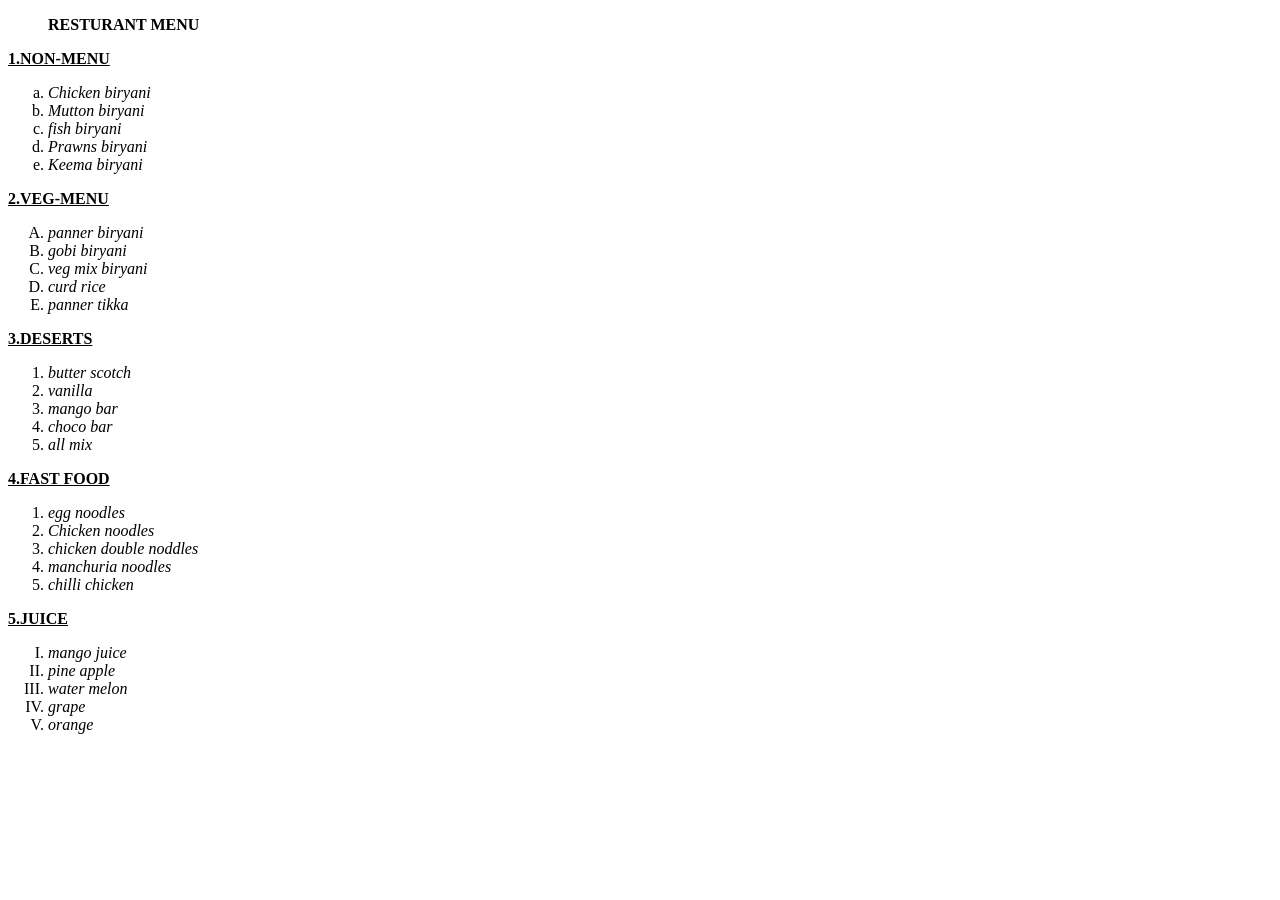
==== TASK-1-23-JUNE/index.html @ 6c1e8791 "menu card" ====
<!DOCTYPE html>
<html >
<head>
    <meta >
    <meta >
    <title>RESTURANT MENU></title>
</head><B><UL>RESTURANT MENU</UL></B>
<body>
<U><b>1.NON-MENU    </b></U>
    <ol type ="a"><li><i>Chicken biryani</i></li>
        <li><i>Mutton biryani</i></li>
        <li><i>fish biryani</i></li>
        <li><i>Prawns biryani</i></li>
        <li><i>Keema biryani</i></li>
    </ol>
    <U><B>2.VEG-MENU</B></U>
    <ol type="A">
        <li><i>panner biryani </i></li>
        <li><i>gobi biryani</i></li>
        <li><i>veg mix  biryani</i></li>
        <li><i>curd rice
        </i></li>
        <li><i>panner tikka
        </i></li>
    </OL>
<u><b>3.DESERTS
</b></u>
<ol type="1">
    <li><i>butter scotch</i></li>
    <li><i>vanilla </i></li>
    <li><i>mango bar</i></li>
    <li><i>choco bar</i></li>
    <li><i>all mix</i></li>
</ol>
<u><b>4.FAST FOOD</b></u>
<OL type =" i">
    <li><i>egg noodles</i></li>
    <li><i>Chicken noodles</i></li>
    <li><i>chicken double noddles</i></li>
    <li><i>manchuria noodles</i></li>
    <li><i>chilli chicken</i></li>
</OL>
<u><b>5.JUICE</b></u>
<OL type  ="I">
    <li><i>mango juice</i></li>
    <li><i> pine apple</i></li>
    <li><i>water melon</i></li>
    <li><i>grape </i></li>
    <li><i>orange</i></li>
</OL>
</body>
</html>
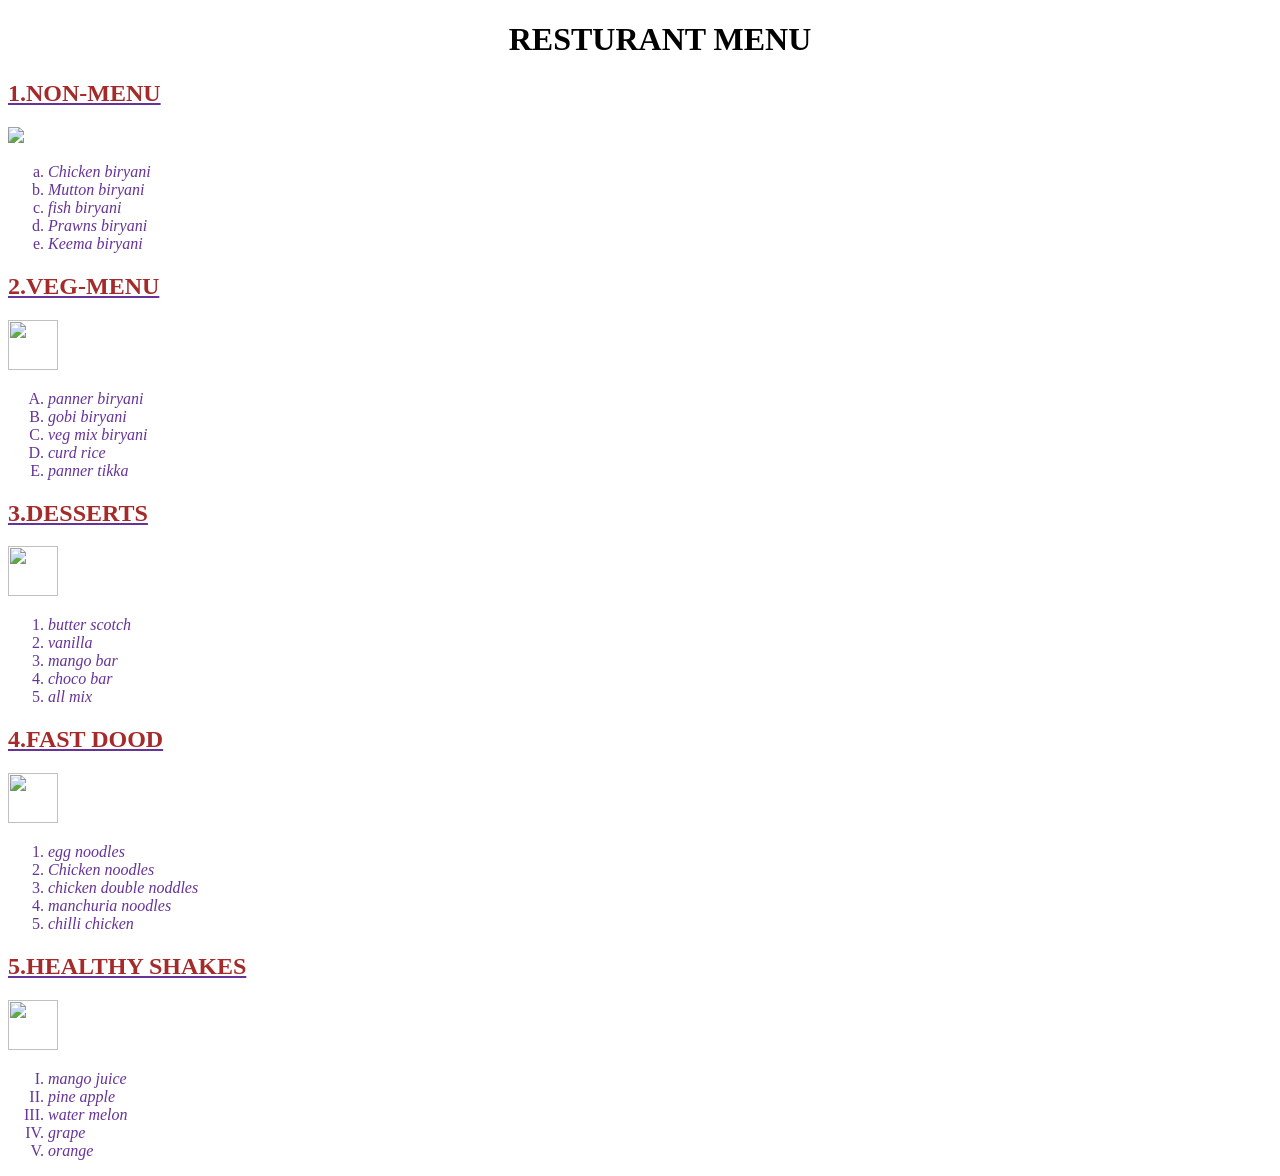
==== commit c8a8b3e0: "css menu card" ====
--- a/TASK-1-23-JUNE/index.html
+++ b/TASK-1-23-JUNE/index.html
@@ -4,16 +4,49 @@
     <meta >
     <meta >
     <title>RESTURANT MENU></title>
-</head><B><UL>RESTURANT MENU</UL></B>
+
+<style>
+   *{
+
+color:rebeccapurple
+
+
+    }
+    h1{
+        text-align: center;
+    }
+
+
+   h2{color:brown
+}
+
+  ol { color:blue
+   }
+
+
+  h1 {color:black
+
+   }
+</style>
+
+    <style>
+        body{
+         background-image:url("https://encrypted-tbn0.gstatic.com/images?q=tbn:ANd9GcQ1Ra7sXWMcAinPMjbKsNglqmDec_RC0EJmTRk955MvOcbYh6BPwFZiAZM&s=10");
+        background: size 800px 500px;
+        }
+        
+         </style>
+</head> <B><UL><h1>RESTURANT MENU</h1></UL></B>
 <body>
-<U><b>1.NON-MENU    </b></U>
-    <ol type ="a"><li><i>Chicken biryani</i></li>
+<U><h2>1.NON-MENU </h2>  <img src="https://www.shutterstock.com/image-photo/madurai-india-nov-4-2020-260nw-1852796557.jpg" height==50px  width=50px></U>
+    <ol type ="a">
+        <li><i>Chicken biryani</i></li>
         <li><i>Mutton biryani</i></li>
         <li><i>fish biryani</i></li>
         <li><i>Prawns biryani</i></li>
         <li><i>Keema biryani</i></li>
     </ol>
-    <U><B>2.VEG-MENU</B></U>
+    <U><h2>2.VEG-MENU</h2> <img src="https://encrypted-tbn0.gstatic.com/images?q=tbn:ANd9GcRPQZGg0JxbSuF6BFNQLVzyWjl_90fHPf3LufpRtG7yMw&s=10" height="50px" width="50px"></U>
     <ol type="A">
         <li><i>panner biryani </i></li>
         <li><i>gobi biryani</i></li>
@@ -23,8 +56,8 @@
         <li><i>panner tikka
         </i></li>
     </OL>
-<u><b>3.DESERTS
-</b></u>
+<u><h2>3.DESSERTS</h2><img src="https://encrypted-tbn0.gstatic.com/images?q=tbn:ANd9GcQlG3Lv7AUKhdYmB5bO7H9Ren4pj21VwymiNwt3biLVZw&s" height="50px" width="50px">
+</u>
 <ol type="1">
     <li><i>butter scotch</i></li>
     <li><i>vanilla </i></li>
@@ -32,7 +65,7 @@
     <li><i>choco bar</i></li>
     <li><i>all mix</i></li>
 </ol>
-<u><b>4.FAST FOOD</b></u>
+<u><H2>4.FAST DOOD</H2><img src="https://encrypted-tbn0.gstatic.com/images?q=tbn:ANd9GcStE83zojxjWfS13oTTfAgCKuyCuJeQsJNG-B7WtuY06q3QzsOKnvhsNsfm&s=10" height=50px width=50px></u>
 <OL type =" i">
     <li><i>egg noodles</i></li>
     <li><i>Chicken noodles</i></li>
@@ -40,7 +73,7 @@
     <li><i>manchuria noodles</i></li>
     <li><i>chilli chicken</i></li>
 </OL>
-<u><b>5.JUICE</b></u>
+<u><h2>5.HEALTHY SHAKES</h2> <img src ="https://encrypted-tbn0.gstatic.com/images?q=tbn:ANd9GcQeCrySa5rbw_h8VV30miHuZc0fkhZL1MgZAl9LcruUnQ&s=10" height="50px" width="50px"></u>
 <OL type  ="I">
     <li><i>mango juice</i></li>
     <li><i> pine apple</i></li>
